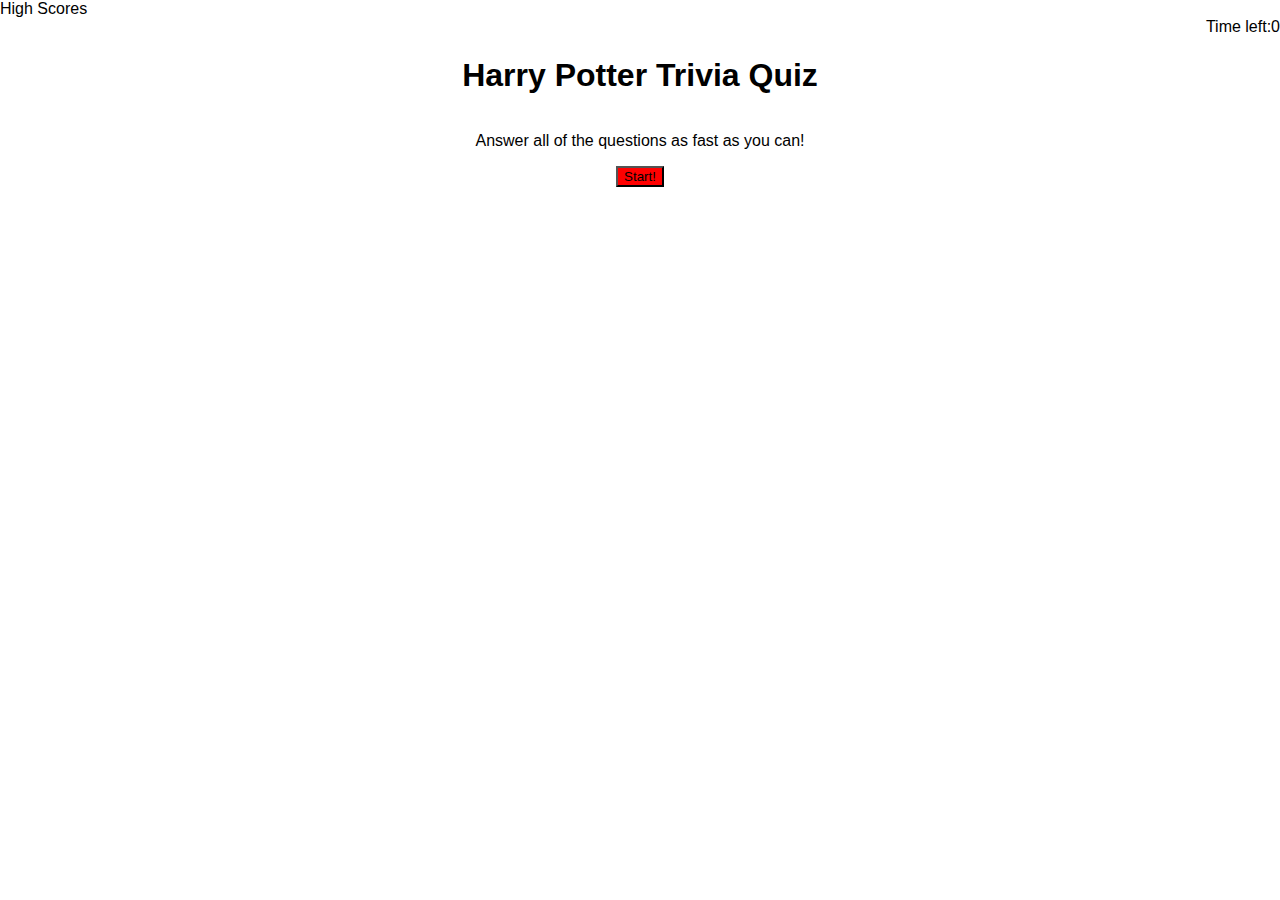
==== index.html @ a60a911c "html file" ====
<html>
  <head>
    <title>Harry Potter Trivia Quiz</title>
    <meta charset="UTF-8" />
    <meta name="viewport" content="width=device-width, initial-scale=1" />
    <link rel="stylesheet" type="text/css" href="./css/style.css" />
  </head>
  <body>
    <main>
      <div class="highscores">
        <a href="hs.html">High Scores</a>
      </div>

      <div class="timer">
        Time left:
        <span id="time"> 0 </span>
      </div>

      <div class="bigbox">
        <section class="start-section" id="start" class="visible">
          <h1>Harry Potter Trivia Quiz</h1>
          <p>Answer all of the questions as fast as you can!</p>
          <button id="start-button">Start!</button>
        </section>

        <section id="questions-section" class="hidden">
          <h2 id="question-title"></h2>
          <div class="choices-list" id="choices-list"></div>
          <div class="rightWrong"></div>
        </section>

        <section id="end-section" class="hidden">
          <h2>You did it!</h2>
          <p>Your score is <span id="score"></span>!</p>
          <p>
            Initials: <input type="text" id="initials" />
            <button id="submit-button">Submit</button>
          </p>
        </section>
      </div>
    </main>
    <script src="js/questions.js"></script>
    <script src="js/script.js"></script>
  </body>
</html>
---- css/style.css ----
* {
    box-sizing: border-box;
  }

  body {
    font-family: Arial;
    margin: 0;
  }

  .timer{
      display: flex;
      flex-wrap: wrap;
      justify-content: flex-end;
      text-align: right;
  }

  .bigbox{
    display: flex;
    flex-direction: column;
    align-items: center;
}

.start-section{
    display: flex;
    flex-wrap: wrap;
    flex-direction: column;
    align-items: center;
}

#start-button{
    background-color: red;
}

.highscores a{
    text-decoration: none;
    color: black;
}

.bigboxhs{
    display: flex;
    flex-wrap: wrap;
    flex-direction: column;
    align-items: center;
}

.buttons{
    display: flex;
    flex-wrap: wrap;
    flex-direction: row;
    align-items: center;
    justify-content: space-around;
}

.hidden {
    display: none;
}

.visible{
    display: block;
}

.choices-list{
    display: flex;
    flex-wrap: wrap;
    flex-direction: column;
}

.rightWrong {
    text-align: center;
}
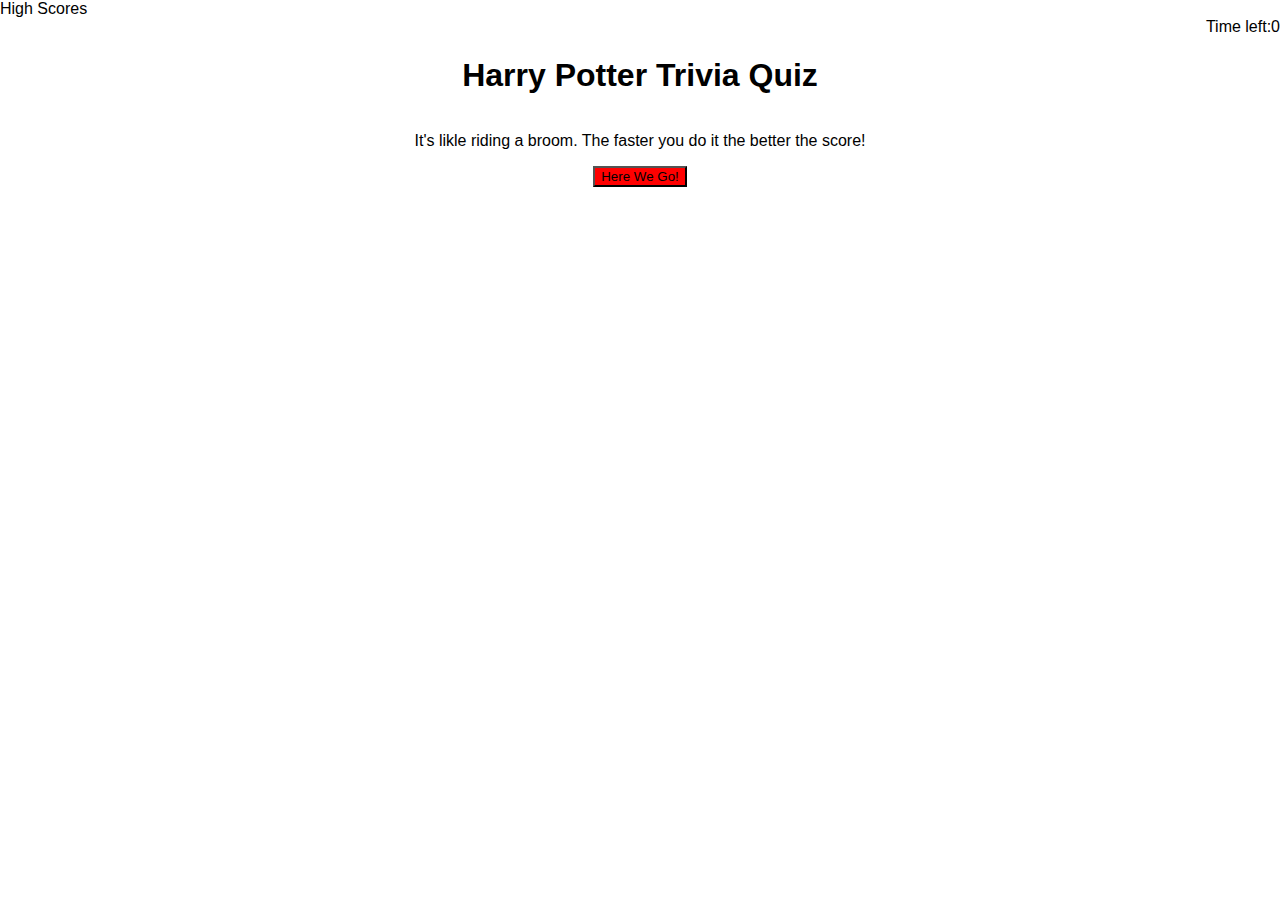
==== commit b841bbc5: "update readme and html" ====
--- a/index.html
+++ b/index.html
@@ -19,8 +19,8 @@
       <div class="bigbox">
         <section class="start-section" id="start" class="visible">
           <h1>Harry Potter Trivia Quiz</h1>
-          <p>Answer all of the questions as fast as you can!</p>
-          <button id="start-button">Start!</button>
+          <p>It's likle riding a broom. The faster you do it the better the score!</p>
+          <button id="start-button">Here We Go!</button>
         </section>
 
         <section id="questions-section" class="hidden">
--- a/css/style.css
+++ b/css/style.css
@@ -28,7 +28,7 @@
 }
 
 #start-button{
-    background-color: red;
+    background-color: rgb(255, 0, 0);
 }
 
 .highscores a{
